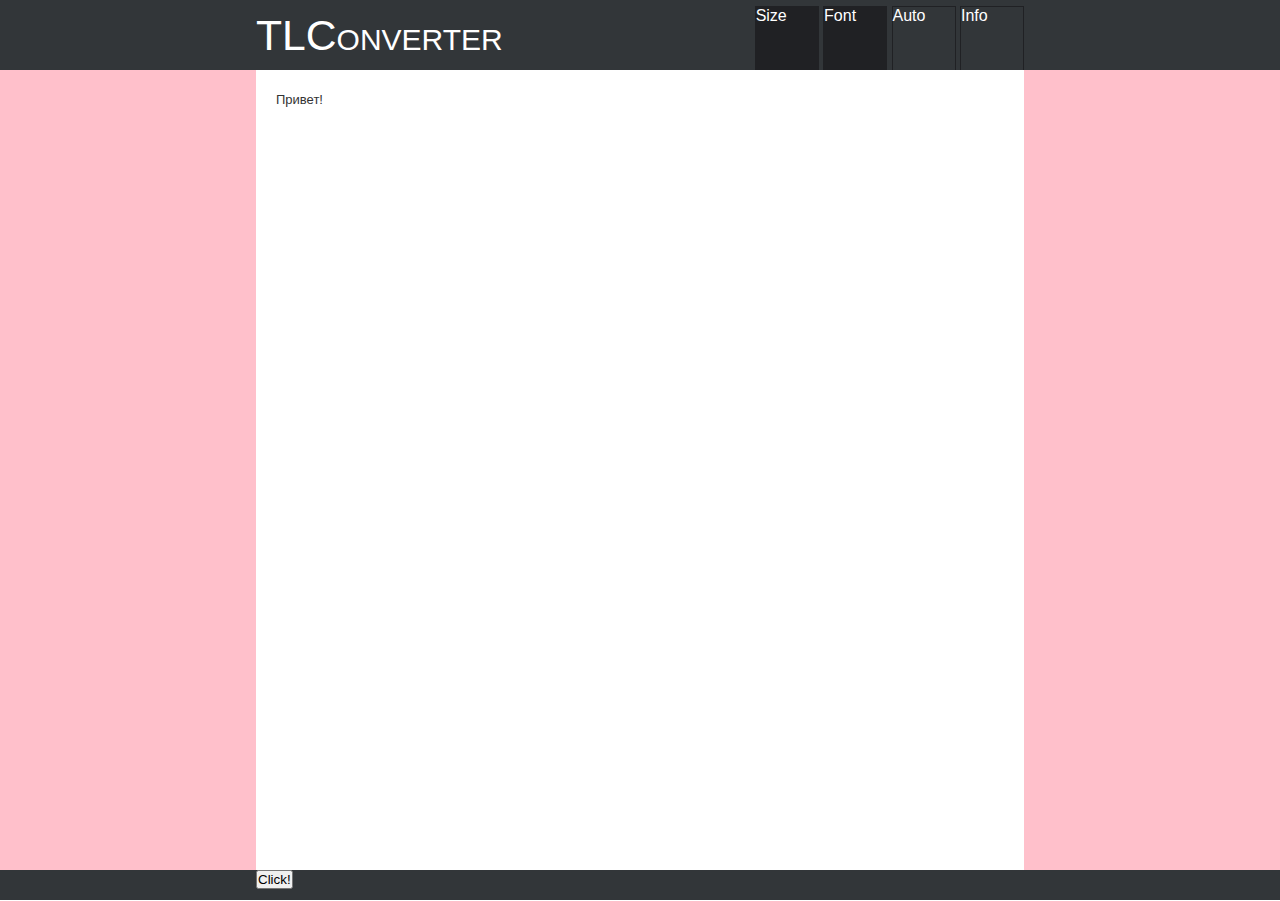
==== webPage.html @ db7a7c72 "Initial commit" ====
<!DOCTYPE html>
<html lang="en">
<head>
	<meta charset="UTF-8">
	<title>TLСonvertor</title>
	<link rel="stylesheet" type="text/css" href="style.css">
</head>
<body>
	<div class="wrapper">
		<header>
			<div class="view">
				<div class="headerLogo">TLConverter</div>
				<div class="controlPanel">
					<input type="checkbox" name="rGroup" value="1" id="r1" checked="checked" />
				    <label class="whatever" for="r1">Size</label>
				    <input type="checkbox" name="rGroup" value="2" id="r2" checked="checked" />
				    <label class="whatever" for="r2">Font</label>
				    <input type="checkbox" name="rGroup" value="3" id="r3" />
				    <label class="whatever" for="r3">Auto</label>
				    <input type="checkbox" name="rGroup" value="4" id="r4" />
				    <label class="whatever" for="r4">Info</label>
				</div>
			</div>
		</header>
		<main>
			<div class="view" id="textarea">
				<script type="text/javascript" src="ckeditor/ckeditor.js"></script>
				<textarea name="editor1" id="editor1" cols="30" rows="10">
					Привет!
				</textarea>
				
				<script type="text/javascript">
					CKEDITOR.replace( 'editor1', {
						allowedContent: true,
						toolbar: []
						//https://notare-hw.de/_scripts/3rdparty/ckeditor/samples/old/datafiltering.html
					} );
	            </script>
	        

				
				<!--
				<div class="navbar">
				  <a href="#home">Home</a>
				  <a href="#news">News</a>
				  <div class="dropdown">
				    <button class="dropbtn">More 
				      <i class="fa fa-caret-down"></i>
				    </button>
				    <div class="dropdown-content">
				      <a href="#">Link 1</a>
				      <a href="#">Link 2</a>
				      <a href="#">Link 3</a>
				    </div>
				  </div> 
				</div>
				-->
			</div>
		</main>
		<footer>
			<div class="view">
				<div class="placeForButton">
					<button id="changeHtml" type="button" onclick="processHtmlCode()">Click!</button>
				</div>
			</div>
		</footer>
	</div>
	<script src="action.js" type="text/javascript"></script>
</body>
</html>
---- style.css ----
* {
  padding: 0;
  margin: 0;
  box-sizing: border-box;
}


body {
  font-family: Areal, sans-serif;
  overflow: hidden;
  user-select: none; /* Works only in Chrome */ 
}

/* 
* --- CONTAINER ---
*/
.wrapper {
  display: flex;
  flex-direction: column;
  min-height: 100vh;
  max-height: 100vh;
}

.view {
  width: 60%;
  max-width: 21cm;
  margin: auto;
}

/*
* --- HEADER ---
*/
header {
  width: 100%;
  background-color: #323639;
  display: flex;
  height: 70px
}

.headerLogo {
  font-variant: small-caps;
  margin-top: 10.5px;
  color: #fff;
  font-weight: 400;
  font-size: 32pt;
  float: left;
  /*cursor: pointer;*/
}

.whatever{
  color: #fff;
  background-color: #323639;
  border: 1px solid #202124;
  border-bottom: none;
  box-sizing: border-box;
  display: inline-block;
  margin-top: 6px;
  width: 64px;
  height: 64px;
}

.controlPanel {
  float: right;
}

.controlPanel input[type=checkbox]{
  display: none;
}

.controlPanel input[type=checkbox]:checked + .whatever{
  background-color: #202124;
}

/*
* --- MAIN ---
*/
main {
  flex-grow: 1;
  background: pink;
  position: relative;
}

#textarea {
  position: absolute;
  top: 0;
  bottom: 0;
  left:0;
  right:0;
  margin-left:auto;
  margin-right:auto;
  background-color: white;
}

footer {
  height: 30px;
  width: 100%;
  background-color: #323639;
}




/*
	look at the link to create a css:
	https://www.w3schools.com/howto/tryit.asp?filename=tryhow_js_copy_clipboard2
*/
/* Navbar container */
.navbar {
  overflow: hidden;
  background-color: #333;
  font-family: Arial;
  float: bottom;
}

/* Links inside the navbar */
.navbar a {
  float: left;
  font-size: 16px;
  color: white;
  text-align: center;
  padding: 14px 16px;
  text-decoration: none;
}

/* The dropdown container */
.dropdown {
  float: left;
  overflow: hidden;
}

/* Dropdown button */
.dropdown .dropbtn {
  font-size: 16px; 
  border: none;
  outline: none;
  color: white;
  padding: 14px 16px;
  background-color: inherit;
  font-family: inherit; /* Important for vertical align on mobile phones */
  margin: 0; /* Important for vertical align on mobile phones */
}

/* Add a red background color to navbar links on hover */
.navbar a:hover, .dropdown:hover .dropbtn {
  background-color: red;
}

/* Dropdown content (hidden by default) */
.dropdown-content {
  display: none;
  position: absolute;
  background-color: #f9f9f9;
  min-width: 160px;
  box-shadow: 0px 8px 16px 0px rgba(0,0,0,0.2);
  z-index: 1;
}

/* Links inside the dropdown */
.dropdown-content a {
  float: none;
  color: black;
  padding: 12px 16px;
  text-decoration: none;
  display: block;
  text-align: left;
}

/* Add a grey background color to dropdown links on hover */
.dropdown-content a:hover {
  background-color: #ddd;
}

/* Show the dropdown menu on hover */
.dropdown:hover .dropdown-content {
  display: block;
}/* Navbar container */
.navbar {
  overflow: hidden;
  background-color: #333;
  font-family: Arial;
}

/* Links inside the navbar */
.navbar a {
  float: left;
  font-size: 16px;
  color: white;
  text-align: center;
  padding: 14px 16px;
  text-decoration: none;
}

/* The dropdown container */
.dropdown {
  float: left;
  overflow: hidden;
}

/* Dropdown button */
.dropdown .dropbtn {
  font-size: 16px; 
  border: none;
  outline: none;
  color: white;
  padding: 14px 16px;
  background-color: inherit;
  font-family: inherit; /* Important for vertical align on mobile phones */
  margin: 0; /* Important for vertical align on mobile phones */
}

/* Add a red background color to navbar links on hover */
.navbar a:hover, .dropdown:hover .dropbtn {
  background-color: red;
}

/* Dropdown content (hidden by default) */
.dropdown-content {
  display: none;
  position: absolute;
  background-color: #f9f9f9;
  min-width: 160px;
  box-shadow: 0px 8px 16px 0px rgba(0,0,0,0.2);
  z-index: 1;
}

/* Links inside the dropdown */
.dropdown-content a {
  float: none;
  color: black;
  padding: 12px 16px;
  text-decoration: none;
  display: block;
  text-align: left;
}

/* Add a grey background color to dropdown links on hover */
.dropdown-content a:hover {
  background-color: #ddd;
}

/* Show the dropdown menu on hover */
.dropdown:hover .dropdown-content {
  display: block;
}
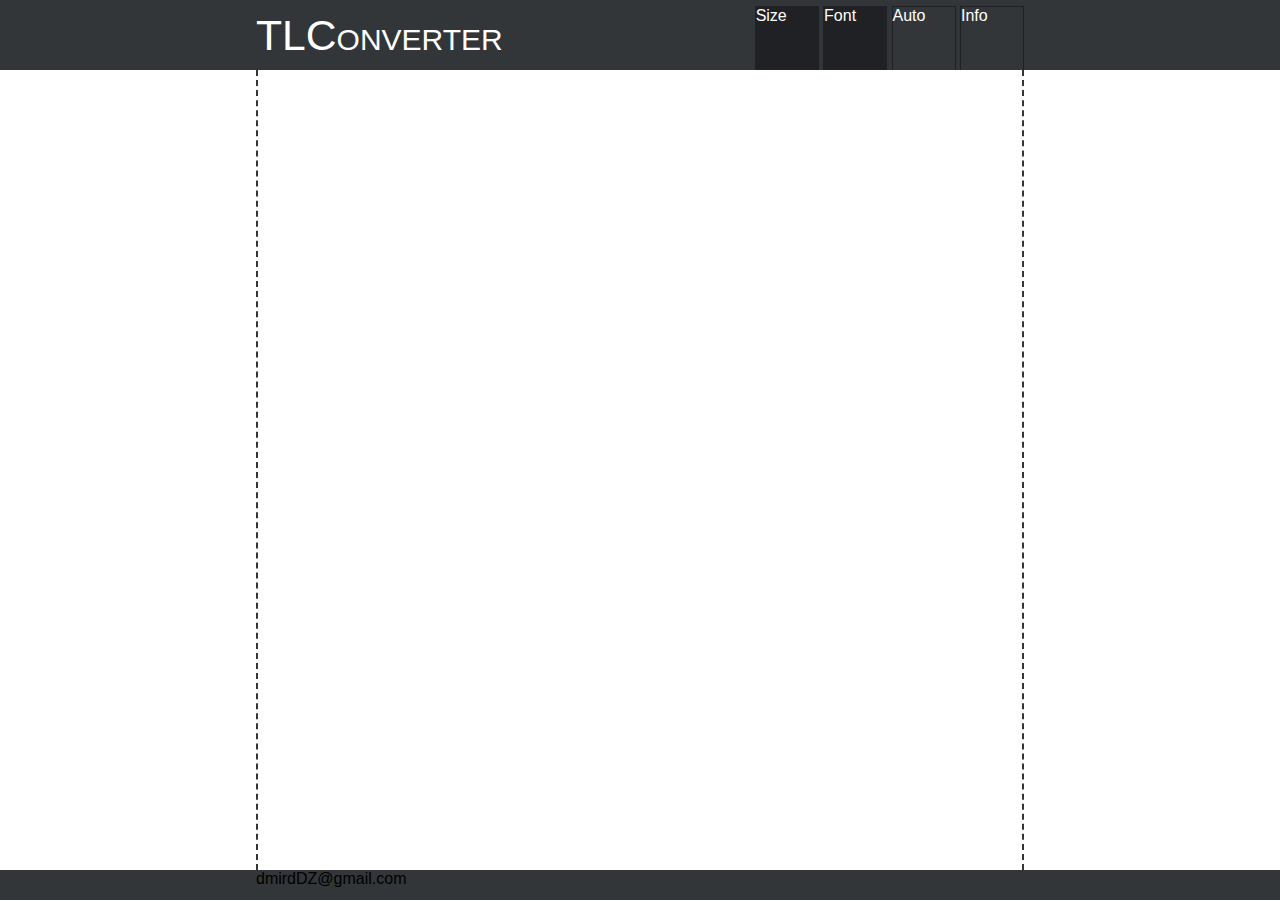
==== commit 7bc59ff1: "Was added function of instant changing text after pasting" ====
--- a/webPage.html
+++ b/webPage.html
@@ -25,18 +25,17 @@
 		<main>
 			<div class="view" id="textarea">
 				<script type="text/javascript" src="ckeditor/ckeditor.js"></script>
-				<textarea name="editor1" id="editor1" cols="30" rows="10">
-					Привет!
-				</textarea>
-				
+				<textarea name="editor1" id="editor1" cols="30" rows="10"></textarea>	
 				<script type="text/javascript">
 					CKEDITOR.replace( 'editor1', {
 						allowedContent: true,
 						toolbar: []
 						//https://notare-hw.de/_scripts/3rdparty/ckeditor/samples/old/datafiltering.html
 					} );
+					CKEDITOR.instances.editor1.on( 'paste', function(evt) {
+						processHtmlCode(evt.data.dataValue);
+					} );
 	            </script>
-	        
 
 				
 				<!--
@@ -59,9 +58,7 @@
 		</main>
 		<footer>
 			<div class="view">
-				<div class="placeForButton">
-					<button id="changeHtml" type="button" onclick="processHtmlCode()">Click!</button>
-				</div>
+				<p>dmirdDZ@gmail.com</p>
 			</div>
 		</footer>
 	</div>
--- a/style.css
+++ b/style.css
@@ -1,9 +1,13 @@
+:root {
+  --main-dark-gray-color: #202124;
+  --main-light-gray-color: #323639; 
+}
+
 * {
   padding: 0;
   margin: 0;
   box-sizing: border-box;
 }
-
 
 body {
   font-family: Areal, sans-serif;
@@ -32,7 +36,7 @@
 */
 header {
   width: 100%;
-  background-color: #323639;
+  background-color: var(--main-light-gray-color);
   display: flex;
   height: 70px
 }
@@ -49,8 +53,8 @@
 
 .whatever{
   color: #fff;
-  background-color: #323639;
-  border: 1px solid #202124;
+  background-color: var(--main-light-gray-color);
+  border: 1px solid var(--main-dark-gray-color);
   border-bottom: none;
   box-sizing: border-box;
   display: inline-block;
@@ -68,7 +72,7 @@
 }
 
 .controlPanel input[type=checkbox]:checked + .whatever{
-  background-color: #202124;
+  background-color: var(--main-dark-gray-color);
 }
 
 /*
@@ -76,7 +80,7 @@
 */
 main {
   flex-grow: 1;
-  background: pink;
+  background: #fff;
   position: relative;
 }
 
@@ -88,14 +92,18 @@
   right:0;
   margin-left:auto;
   margin-right:auto;
-  background-color: white;
+  background-color: #fff;
+  border-left: 2px dashed var(--main-light-gray-color);
+  border-right: 2px dashed var(--main-light-gray-color);
 }
 
 footer {
   height: 30px;
   width: 100%;
-  background-color: #323639;
-}
+  background-color: var(--main-light-gray-color);
+}
+
+
 
 
 
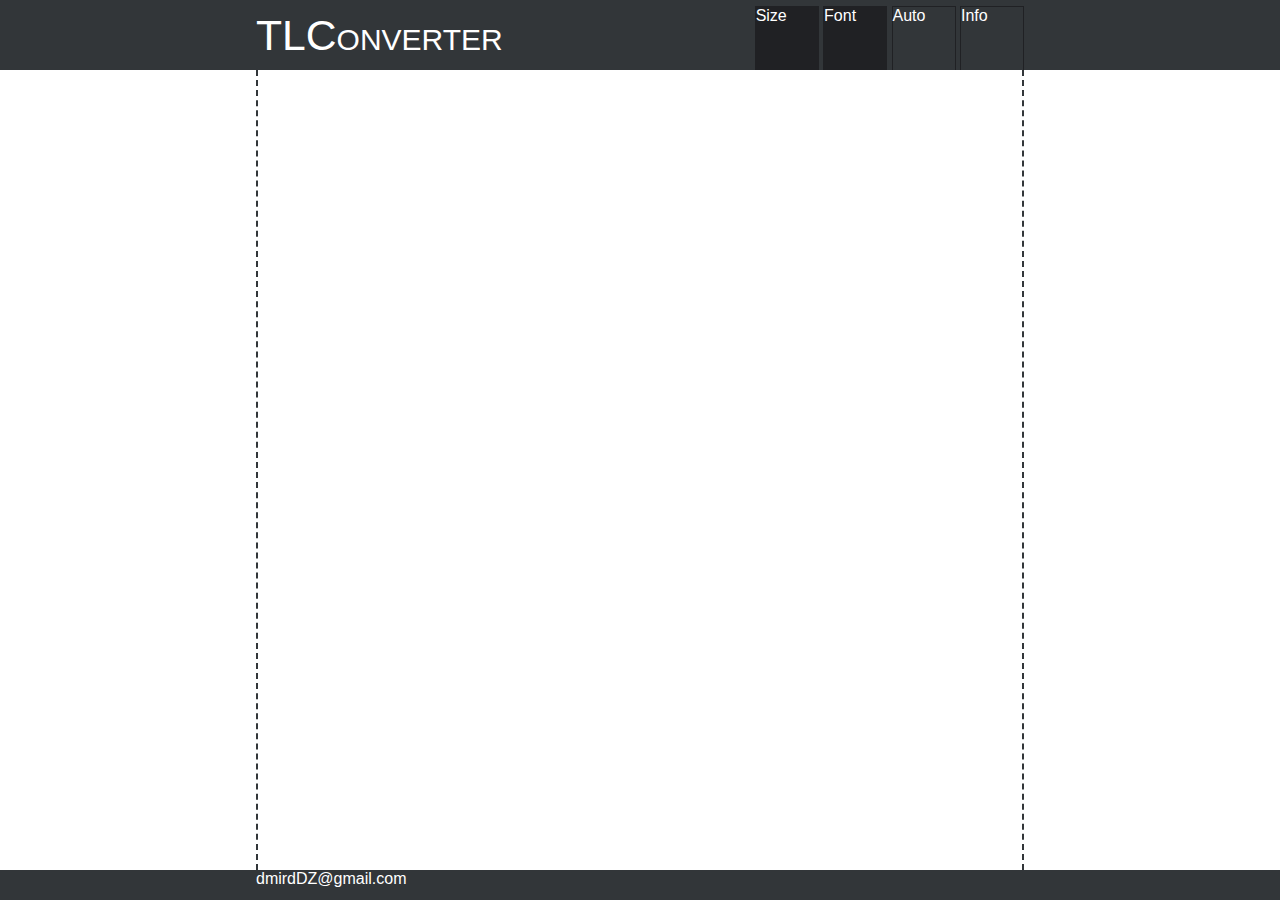
==== commit 56361d02: "Fixes for style" ====
--- a/webPage.html
+++ b/webPage.html
@@ -11,14 +11,14 @@
 			<div class="view">
 				<div class="headerLogo">TLConverter</div>
 				<div class="controlPanel">
-					<input type="checkbox" name="rGroup" value="1" id="r1" checked="checked" />
-				    <label class="whatever" for="r1">Size</label>
-				    <input type="checkbox" name="rGroup" value="2" id="r2" checked="checked" />
-				    <label class="whatever" for="r2">Font</label>
-				    <input type="checkbox" name="rGroup" value="3" id="r3" />
-				    <label class="whatever" for="r3">Auto</label>
-				    <input type="checkbox" name="rGroup" value="4" id="r4" />
-				    <label class="whatever" for="r4">Info</label>
+					<input type="checkbox" id="button1" checked />
+				    <label class="buttons" for="button1">Size</label>
+				    <input type="checkbox" id="button2" checked />
+				    <label class="buttons" for="button2">Font</label>
+				    <input type="checkbox" id="button3" />
+				    <label class="buttons" for="button3">Auto</label>
+				    <input type="checkbox" id="button4" />
+				    <label class="buttons" for="button4">Info</label>
 				</div>
 			</div>
 		</header>
--- a/style.css
+++ b/style.css
@@ -12,7 +12,8 @@
 body {
   font-family: Areal, sans-serif;
   overflow: hidden;
-  user-select: none; /* Works only in Chrome */ 
+  user-select: none; /* Works only in Chrome */
+  color: #fff;
 }
 
 /* 
@@ -44,15 +45,13 @@
 .headerLogo {
   font-variant: small-caps;
   margin-top: 10.5px;
-  color: #fff;
   font-weight: 400;
   font-size: 32pt;
   float: left;
   /*cursor: pointer;*/
 }
 
-.whatever{
-  color: #fff;
+.buttons{
   background-color: var(--main-light-gray-color);
   border: 1px solid var(--main-dark-gray-color);
   border-bottom: none;
@@ -71,7 +70,7 @@
   display: none;
 }
 
-.controlPanel input[type=checkbox]:checked + .whatever{
+.controlPanel input[type=checkbox]:checked + .buttons{
   background-color: var(--main-dark-gray-color);
 }
 
@@ -92,7 +91,8 @@
   right:0;
   margin-left:auto;
   margin-right:auto;
-  background-color: #fff;
+  background: #fff;
+  padding: 1px;
   border-left: 2px dashed var(--main-light-gray-color);
   border-right: 2px dashed var(--main-light-gray-color);
 }
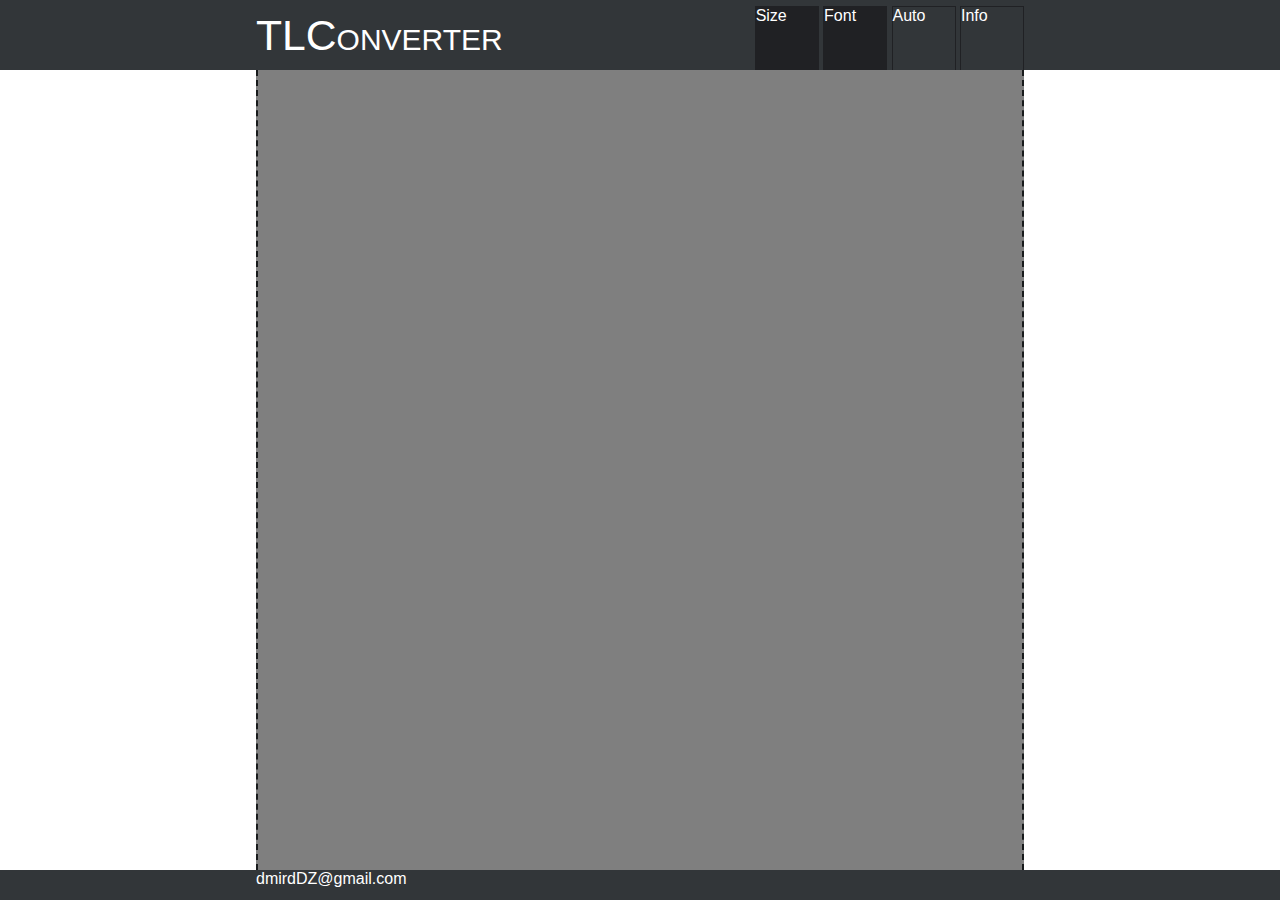
==== commit a7f23bda: "Added div above the editor, that disables after click" ====
--- a/webPage.html
+++ b/webPage.html
@@ -11,9 +11,9 @@
 			<div class="view">
 				<div class="headerLogo">TLConverter</div>
 				<div class="controlPanel">
-					<input type="checkbox" id="button1" checked />
+					<input type="checkbox" onclick="pressedButton()" id="button1" checked />
 				    <label class="buttons" for="button1">Size</label>
-				    <input type="checkbox" id="button2" checked />
+				    <input type="checkbox" onclick="pressedButton()" id="button2" checked />
 				    <label class="buttons" for="button2">Font</label>
 				    <input type="checkbox" id="button3" />
 				    <label class="buttons" for="button3">Auto</label>
@@ -29,15 +29,13 @@
 				<script type="text/javascript">
 					CKEDITOR.replace( 'editor1', {
 						allowedContent: true,
-						toolbar: []
 						//https://notare-hw.de/_scripts/3rdparty/ckeditor/samples/old/datafiltering.html
+						toolbar: [],
 					} );
 					CKEDITOR.instances.editor1.on( 'paste', function(evt) {
 						processHtmlCode(evt.data.dataValue);
 					} );
-	            </script>
-
-				
+	            </script>				
 				<!--
 				<div class="navbar">
 				  <a href="#home">Home</a>
@@ -55,6 +53,7 @@
 				</div>
 				-->
 			</div>
+			<div class="view" id="navBoard"></div>
 		</main>
 		<footer>
 			<div class="view">
--- a/style.css
+++ b/style.css
@@ -89,14 +89,24 @@
   bottom: 0;
   left:0;
   right:0;
-  margin-left:auto;
-  margin-right:auto;
   background: #fff;
   padding: 1px;
   border-left: 2px dashed var(--main-light-gray-color);
   border-right: 2px dashed var(--main-light-gray-color);
 }
 
+#navBoard {
+  position: absolute;
+  top: 0;
+  bottom: 0;
+  left:0;
+  right:0;
+  background: rgba(0,0,0,0.5);
+}
+
+/*
+* --- FOOTER ---
+*/
 footer {
   height: 30px;
   width: 100%;
